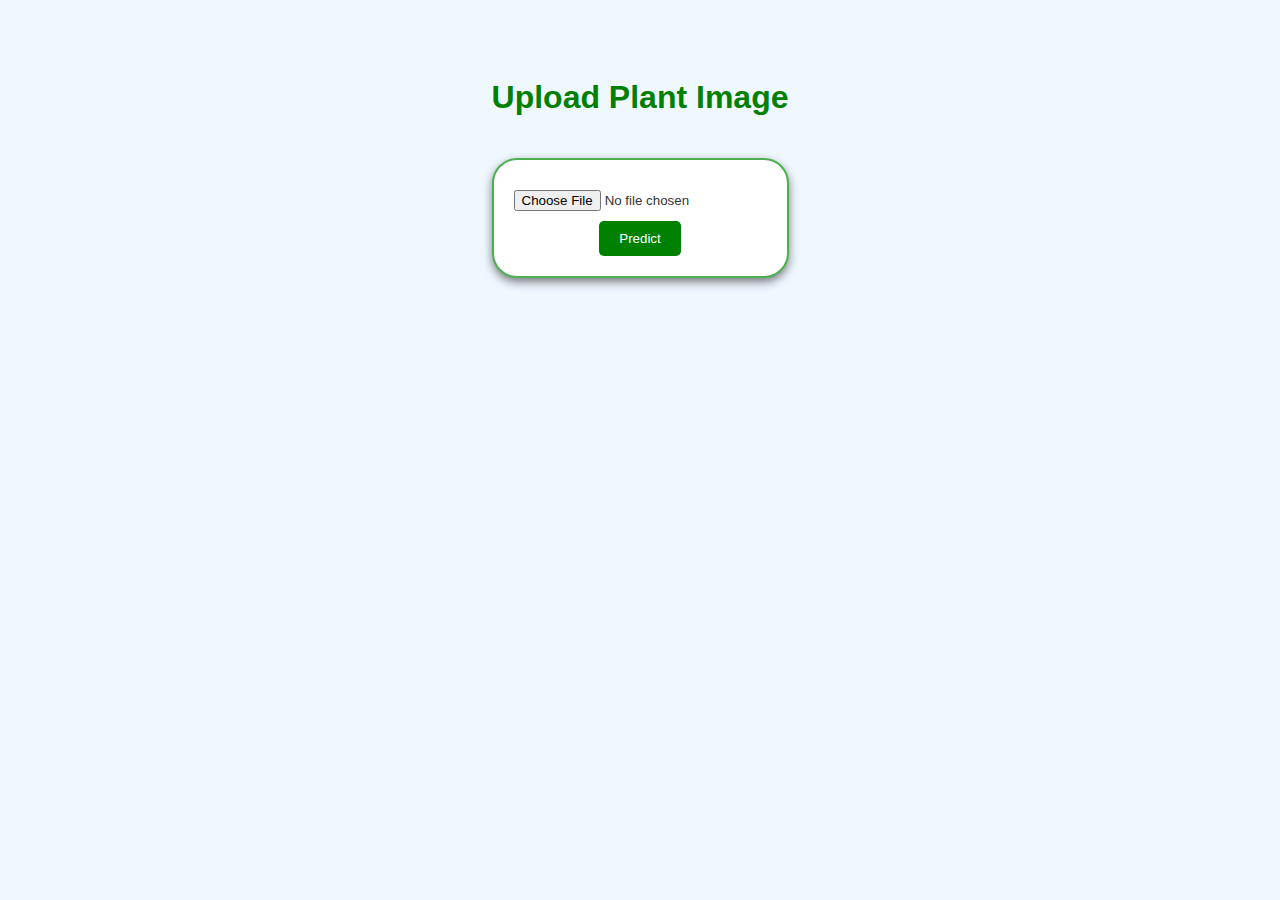
==== templates/main_index.html @ 80fe9b6e "initial commit (failed to commit all files and folders for over 2 weeks of the project)" ====
<!DOCTYPE html>
<html lang="en">
    <head>
        <meta charset="UTF-8">
        <meta charset="viewport" content="width=device-width", initial-scale="1.0">
        <title>Plant Disease Prediction</title>
        <style>
            body{
                font-family: Arial, Helvetica, sans-serif;
                background-color: #f0f8ff;
                color: #333;
                text-align: center;
                padding: 50px;
            }
            h1{
                color: green;
            }

            
            form{
                margin: 20px auto;
                padding: 20px;
                border: 2px solid #4caf50;
                border-radius: 25px;
                background-color: #ffffff;
                box-shadow: 0px 4px 10px rgba(0, 0, 0, 0.5);
                display: inline-block;
            }

            input[type = 'file']{
                margin: 10px 0;
            }
            input[type = 'submit']{
                background-color: green;
                color: white;
                border: none;
                padding: 10px 20px;
                border-radius: 5px;
                cursor: pointer;
                transition: background-color 0.3s;
            }

            input[type = 'submit'] :hover{
                background-color: green;

            }

            #result{
                margin-top: 20px;
                font-size: 1.5em;
                color: green;
                font-weight: bold;
            }

            #imageContainer {
                display: flex;
                flex-direction: column;
                align-items: center;
                margin: 20px;
            }

            #uploadImage{
                max-width: 300px;
                border: 2px solid green;
                border-radius: 5px;
                display: none;
            }
            
        </style>
        <script>
            function previewImage(event){
                const image = document.getElementById('uploadImage');
                image.src = URL.createObjectURL(event.target.file[0]);
                image.style.display = "block";
            }
        </script>
    </head>
    <body>
        <h1>Upload Plant Image</h1>
        <form action="/predict" method="post" enctype="multipart/form-data">
            <input type="file" name="file" accept="image/*" required onchange="previewImage(event)">
            <br>
            <input type="submit" value="Predict">
        </form>
            <div id="imageContainer">
                <div id="result"></div>
                <img id="uploadImage" alt="Uploaded Image Preview">
            </div>
            <script>
                // Handle Prediction from the server
                document.querySelector('form').onsubmit = async function (event) {
                    event.preventDefault();

                    const formData = new FormData(event.target);
                    const response = await fetch("/predict", {
                        method: "POST",
                        body: formData,
                    });

                    //Render the file to Json

                    const result = await response.json();

                    // Display Prediction result

                    const resultDiv= document.getElementById("result");

                    //If there is a response
                    if (response.ok){
                        resultDiv.innerHTML = `predicted Disease: ${result.presicted_disease} (Confidence: ${result.confidence.toFixed(2)}%)`;
                    
                    //If there is no reponse
                    }else{
                        resultDiv.innerHTML = `Error: ${result.error}`;
                    }
                };
            </script>
        </form>
    </body>
</html>
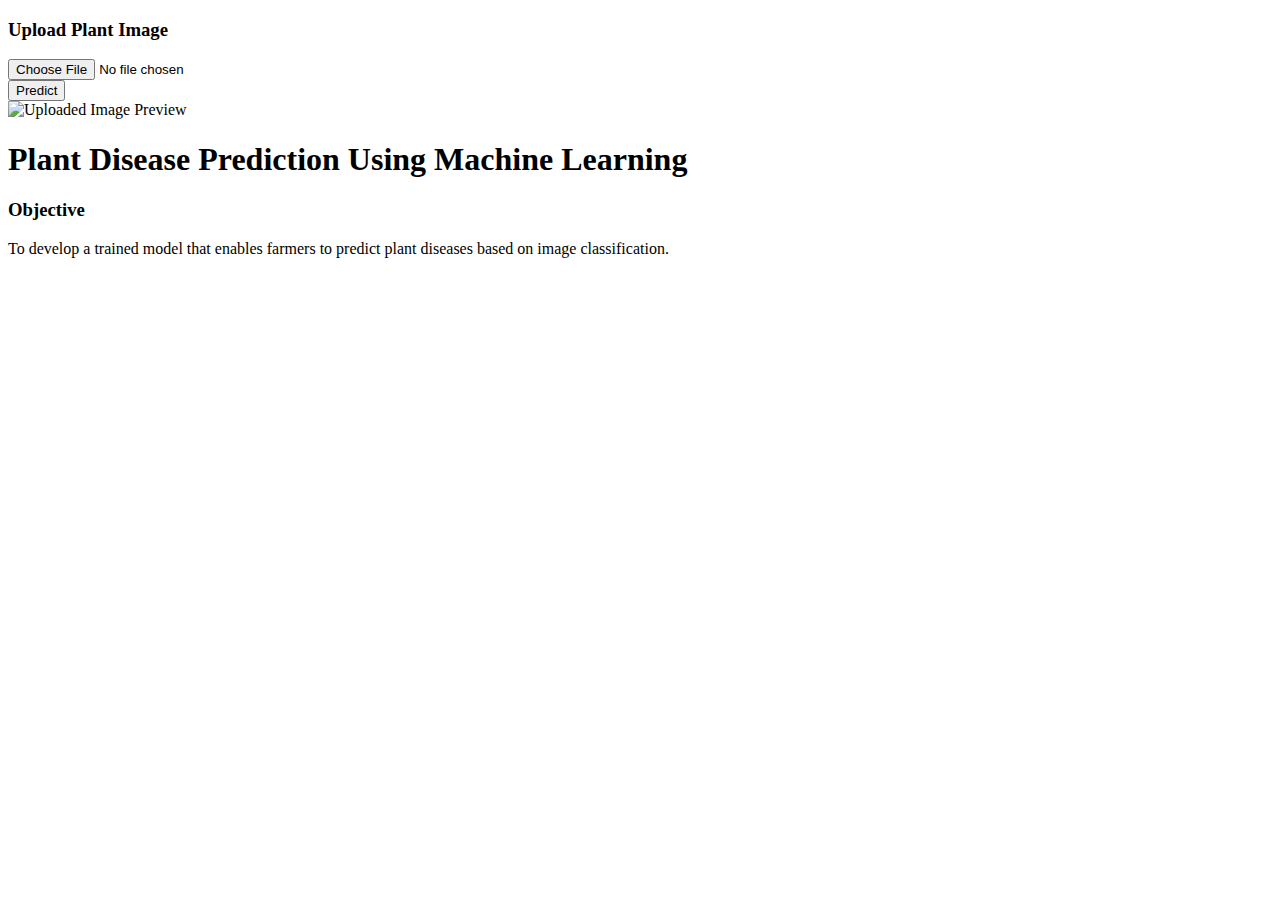
==== commit 6afde21a: "Update:a:Added new div for description of project (dop)" ====
--- a/templates/main_index.html
+++ b/templates/main_index.html
@@ -4,7 +4,7 @@
         <meta charset="UTF-8">
         <meta charset="viewport" content="width=device-width", initial-scale="1.0">
         <title>Plant Disease Prediction</title>
-        <style>
+        <!-- <style>
             body{
                 font-family: Arial, Helvetica, sans-serif;
                 background-color: #f0f8ff;
@@ -66,55 +66,72 @@
                 display: none;
             }
             
-        </style>
-        <script>
+        </style> -->
+        <link rel="stylesheet" href="{{ url_for('static', filename='style/main_index.css') }}" />
+        <!-- <script>
             function previewImage(event){
                 const image = document.getElementById('uploadImage');
                 image.src = URL.createObjectURL(event.target.file[0]);
                 image.style.display = "block";
             }
-        </script>
+        </script> -->
+        <script src="../scripts/main_index.js"></script>
     </head>
     <body>
-        <h1>Upload Plant Image</h1>
-        <form action="/predict" method="post" enctype="multipart/form-data">
-            <input type="file" name="file" accept="image/*" required onchange="previewImage(event)">
-            <br>
-            <input type="submit" value="Predict">
-        </form>
-            <div id="imageContainer">
-                <div id="result"></div>
-                <img id="uploadImage" alt="Uploaded Image Preview">
-            </div>
-            <script>
-                // Handle Prediction from the server
-                document.querySelector('form').onsubmit = async function (event) {
-                    event.preventDefault();
 
-                    const formData = new FormData(event.target);
-                    const response = await fetch("/predict", {
-                        method: "POST",
-                        body: formData,
-                    });
+        <!-- Prediction form -->
+        <div id="form">
+            <form action="/predict" method="post" enctype="multipart/form-data">
+                <h3>Upload Plant Image</h3>
+                <input type="file" name="file" accept="image/*" required onchange="previewImage(event)">
+                <br>
+                <input type="submit" value="Predict">
+            </form>
+                <div id="imageContainer">
+                    <div id="result"></div>
+                    <img id="uploadImage" alt="Uploaded Image Preview">
+                </div>
+                <!-- <script>
+                    // Handle Prediction from the server
+                    document.querySelector('form').onsubmit = async function (event) {
+                        event.preventDefault();
 
-                    //Render the file to Json
+                        const formData = new FormData(event.target);
+                        const response = await fetch("/predict", {
+                            method: "POST",
+                            body: formData,
+                        });
 
-                    const result = await response.json();
+                        //Render the file to Json
 
-                    // Display Prediction result
+                        const result = await response.json();
 
-                    const resultDiv= document.getElementById("result");
+                        // Display Prediction result
 
-                    //If there is a response
-                    if (response.ok){
-                        resultDiv.innerHTML = `predicted Disease: ${result.presicted_disease} (Confidence: ${result.confidence.toFixed(2)}%)`;
-                    
-                    //If there is no reponse
-                    }else{
-                        resultDiv.innerHTML = `Error: ${result.error}`;
-                    }
-                };
-            </script>
-        </form>
+                        const resultDiv= document.getElementById("result");
+
+                        //If there is a response
+                        if (response.ok){
+                            resultDiv.innerHTML = `predicted Disease: ${result.presicted_disease} (Confidence: ${result.confidence.toFixed(2)}%)`;
+                        
+                        //If there is no reponse
+                        }else{
+                            resultDiv.innerHTML = `Error: ${result.error}`;
+                        }
+                    };
+                </script> -->
+                <script src="../scripts/main_index.js"></script>
+            </form>
+        </div>
+
+        <!-- Description of Project (dop) -->
+        <div id="dop">
+            
+            <h1>Plant Disease Prediction Using Machine Learning</h1>
+
+            <h3>Objective</h3>
+            <p>To develop a trained model that enables farmers to predict plant diseases based on image classification.</p>
+        </div>
+
     </body>
 </html>